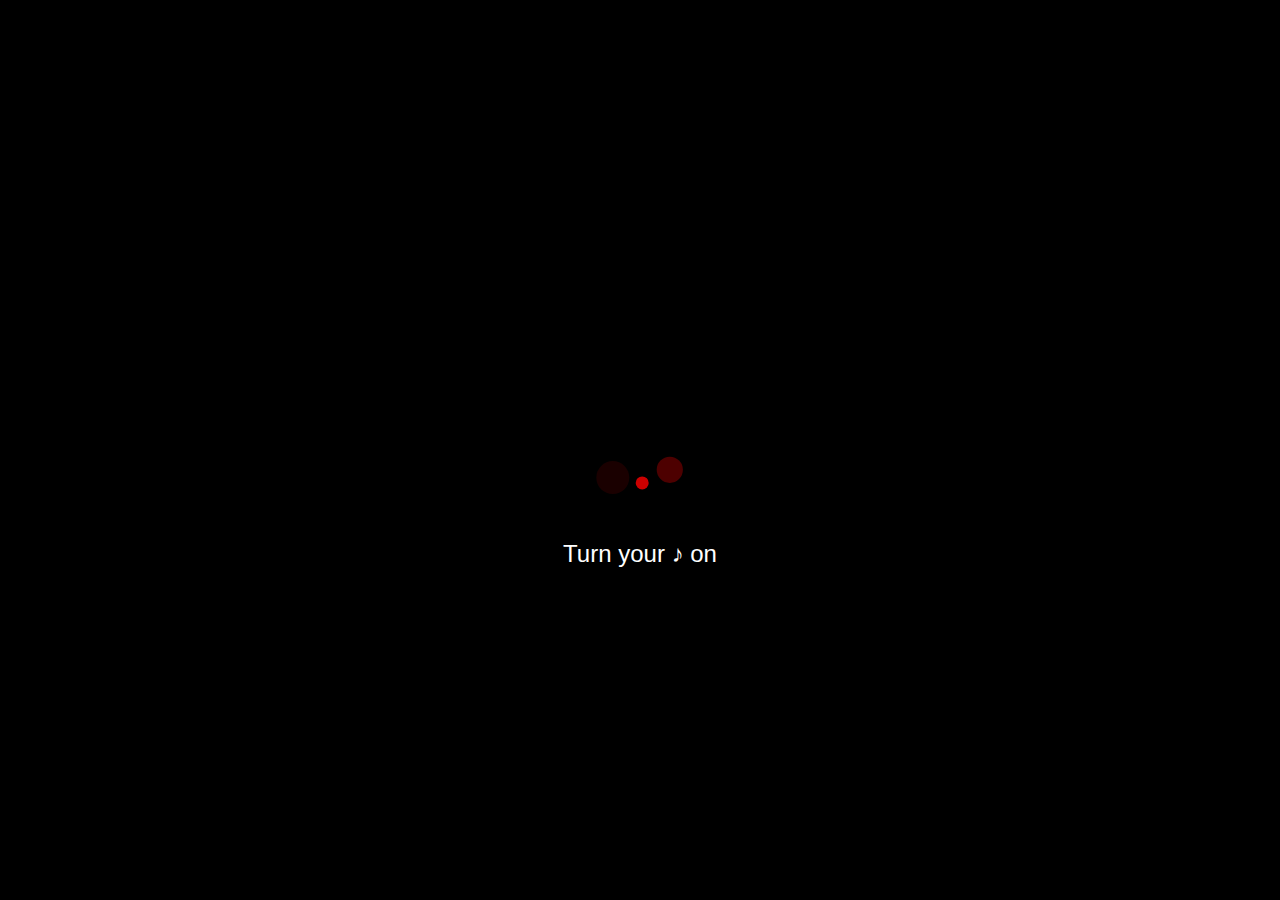
==== index.html @ d578fb40 "NEW index" ====
<!DOCTYPE html>
<html lang="en" class="no-js">
	<head>
		<meta charset="UTF-8" />
		<meta http-equiv="X-UA-Compatible" content="IE=edge">
		<meta name="viewport" content="width=device-width, initial-scale=1">
		<title>个人领域</title>

		<link href="https://fonts.googleapis.com/css?family=Vidaloka" rel="stylesheet">
		<link rel="stylesheet" type="text/css" href="css/normalize.css" />
		<link rel="stylesheet" type="text/css" href="css/style1.css" />
		<link rel="shortcut icon" href="favicon.ico" type="image/x-icon" />

	<!--[if IE]>
  		<script src="http://html5shiv.googlecode.com/svn/trunk/html5.js"></script>
		<![endif]-->
		<script>document.documentElement.className = 'js';</script>
	</head>
	<body>
		<svg class="hidden">
			<defs>
				<symbol id="icon-arrow" viewBox="0 0 24 24">
					<title>arrow</title>
					<polygon points="6.3,12.8 20.9,12.8 20.9,11.2 6.3,11.2 10.2,7.2 9,6 3.1,12 9,18 10.2,16.8 "/>
				</symbol>
				<symbol id="icon-drop" viewBox="0 0 24 24">
					<title>drop</title>
					<path d="M12,21c-3.6,0-6.6-3-6.6-6.6C5.4,11,10.8,4,11.4,3.2C11.6,3.1,11.8,3,12,3s0.4,0.1,0.6,0.3c0.6,0.8,6.1,7.8,6.1,11.2C18.6,18.1,15.6,21,12,21zM12,4.8c-1.8,2.4-5.2,7.4-5.2,9.6c0,2.9,2.3,5.2,5.2,5.2s5.2-2.3,5.2-5.2C17.2,12.2,13.8,7.3,12,4.8z"/><path d="M12,18.2c-0.4,0-0.7-0.3-0.7-0.7s0.3-0.7,0.7-0.7c1.3,0,2.4-1.1,2.4-2.4c0-0.4,0.3-0.7,0.7-0.7c0.4,0,0.7,0.3,0.7,0.7C15.8,16.5,14.1,18.2,12,18.2z"/>
				</symbol>
				<symbol id="icon-grid" viewBox="0 0 100 100">
					<title>grid</title>
					<rect x="8.4" y="8.9" width="20.1" height="20.1"/>
					<rect x="40" y="8.9" width="20.1" height="20.1"/>
					<rect x="71.6" y="8.9" width="20.1" height="20.1"/>
					<rect x="8.3" y="40" width="20.1" height="20.1"/>
					<rect x="39.9" y="40" width="20.1" height="20.1"/>
					<rect x="71.6" y="40" width="20.1" height="20.1"/>
					<rect x="8.3" y="71" width="20.1" height="20.1"/>
					<rect x="39.9" y="71" width="20.1" height="20.1"/>
					<rect x="71.6" y="71" width="20.1" height="20.1"/>
				</symbol>
				<symbol id="icon-sound-on" viewBox="0 0 100 100">
					<title>sound on</title>
					<path d="M57.9,13c-6.6,0-13.1,1.8-18.8,5.1c-5.1,3-9.3,7.1-12.5,12.1H12.5c-5.7,0-10.4,4.7-10.4,10.4v18.9
						c0,5.7,4.7,10.4,10.4,10.4h14.1c3.1,4.9,7.4,9.1,12.5,12.1c5.7,3.3,12.1,5.1,18.8,5.1c1.5,0,2.7-1.2,2.7-2.7V15.7
						C60.6,14.2,59.4,13,57.9,13z M25.5,64.5h-13c-2.8,0-5.1-2.3-5.1-5.1V40.6c0-2.8,2.3-5.1,5.1-5.1h13C25.5,35.5,25.5,64.5,25.5,64.5
						z M55.2,81.6c-10-0.8-19.1-6.5-24.4-15.1V33.6c5.3-8.6,14.4-14.3,24.4-15.1V81.6z"/>
					<path d="M71,29.4c-1.2-0.8-2.9-0.6-3.7,0.7c-0.8,1.2-0.6,2.9,0.7,3.7c5.3,3.7,8.5,9.8,8.5,16.3S73.3,62.6,68,66.3
						c-1.2,0.8-1.5,2.5-0.7,3.7c0.5,0.8,1.3,1.1,2.2,1.1c0.5,0,1.1-0.2,1.5-0.5C77.8,66,81.8,58.3,81.8,50S77.8,34.1,71,29.4z"/>
					<path d="M81.3,18.3c-1.2-0.8-2.9-0.6-3.7,0.7c-0.8,1.2-0.6,2.9,0.7,3.7c8.9,6.2,14.3,16.4,14.3,27.3
						s-5.3,21.1-14.3,27.3c-1.2,0.8-1.5,2.5-0.7,3.7c0.5,0.8,1.3,1.1,2.2,1.1c0.5,0,1.1-0.2,1.5-0.5C91.7,74.5,97.9,62.6,97.9,50
						S91.7,25.5,81.3,18.3z"/>
				</symbol>
				<symbol id="icon-sound-off" viewBox="0 0 100 100">
					<title>sound off</title>
					<path d="M57.9,13c-6.6,0-13.1,1.8-18.8,5.1c-5.1,3-9.3,7.1-12.5,12.1H12.5c-5.7,0-10.4,4.7-10.4,10.4v18.9
						c0,5.7,4.7,10.4,10.4,10.4h14.1c3.1,4.9,7.4,9.1,12.5,12.1c5.7,3.3,12.1,5.1,18.8,5.1c1.5,0,2.7-1.2,2.7-2.7V15.7
						C60.6,14.2,59.4,13,57.9,13z M25.5,64.5h-13c-2.8,0-5.1-2.3-5.1-5.1V40.6c0-2.8,2.3-5.1,5.1-5.1h13C25.5,35.5,25.5,64.5,25.5,64.5z
						M55.2,81.6c-10-0.8-19.1-6.5-24.4-15.1V33.6c5.3-8.6,14.4-14.3,24.4-15.1V81.6z"/>
					<g>
						<path d="M68.4,66.4c-0.7,0-1.4-0.3-1.9-0.8c-1-1-1-2.7,0-3.8l27.6-27.6c1-1,2.7-1,3.8,0c1,1,1,2.7,0,3.8L70.3,65.7
						C69.8,66.2,69.1,66.4,68.4,66.4z"/>
						<path d="M96,66.4c-0.7,0-1.4-0.3-1.9-0.8L66.6,38.1c-1-1-1-2.7,0-3.8c1-1,2.7-1,3.8,0l27.6,27.6c1,1,1,2.7,0,3.8
						C97.4,66.2,96.7,66.4,96,66.4z"/>
					</g>
				</symbol>
			</defs>
		</svg>
		<main class="landing-layout">
			<!-- Landing wrap with sections -->
			<div class="landing-wrap">
				<section class="landing landing--above" style="background-image: url(img/2.jpg);"></section>
				<section class="landing landing--beneath" style="background-image: url(img/1.jpg);">
					<canvas id="bubbles"></canvas>
				</section>
			</div><!-- /landing-wrap -->
			<!-- Landing header with title -->
			<header class="landing-header">
				<h1 class="landing-header__title" aria-label="Seaweed">
					<span>S</span><span>u</span><span>p</span><span>e</span><span>r</span><span>a</span><span>n</span><span>d</span><span>y</span>
				</h1>
				<p class="landing-header__tagline">WELCOME</p>
			</header><!-- /landing-header -->
			<!-- Trigger button for layout change -->
			<button class="button button--trigger" aria-label="View more">
				<svg class="icon icon--grid icon--shown"><use xlink:href="#icon-grid"></use></svg>
				<svg class="icon icon--arrow-up icon--hidden"><use xlink:href="#icon-arrow"></use></svg>
			</button>
			<!-- Sound on/off button -->
			<button class="button button--sound" aria-label="Toggle sound">
				<svg class="icon icon--sound-on icon--shown"><use xlink:href="#icon-sound-on"></use></svg>
				<svg class="icon icon--sound-off icon--hidden"><use xlink:href="#icon-sound-off"></use></svg>
			</button>
			<!-- Featured content that gets shown after the layout opens -->
			<section class="featured-content">
				<ul class="featured-list">
					<li class="featured-list__item">
						<a href="#" class="featured-list__link">
							<img class="featured-list__img" src="img/icons/me.svg" alt="Seaweed 1">
							<h3 class="featured-list__title">SuperAndy</h3>
						</a>
					</li>
					<li class="featured-list__item">
						<a href="#" class="featured-list__link">
							<img class="featured-list__img" src="img/icons/musiccloud.svg" alt="Seaweed 2">
							<h3 class="featured-list__title">Cloud Music</h3>
						</a>
					</li>
					<li class="featured-list__item">
						<a href="#" class="featured-list__link">
							<img class="featured-list__img" src="img/icons/news.svg" alt="Seaweed 3">
							<h3 class="featured-list__title">Blog</h3>
						</a>
					</li>
					<li class="featured-list__item">
						<a href="#" class="featured-list__link">
							<img class="featured-list__img" src="img/icons/qq.svg" alt="Seaweed 4">
							<h3 class="featured-list__title">QQ</h3>
						</a>
					</li>
					<li class="featured-list__item">
						<a href="#" class="featured-list__link">
							<img class="featured-list__img" src="img/icons/wechats.svg" alt="Seaweed 5">
							<h3 class="featured-list__title">Wechat</h3>
						</a>
					</li>
					<li class="featured-list__item">
						<a href="#" class="featured-list__link">
							<img class="featured-list__img" src="img/icons/github.svg" alt="Seaweed 6">
							<h3 class="featured-list__title">Github</h3>
						</a>
					</li>
				</ul>
			</section><!-- /featured-content -->

			<div class="loader">
				<svg class="loader__img" viewBox="0 0 100 100" width="100px" height="100px">
					<circle class="loader__circle" cx="22.8" cy="77.6" r="16.5"/>
					<circle class="loader__circle" cx="52.2" cy="82.9" r="6.5"/>
					<circle class="loader__circle" cx="79.8" cy="69.8" r="13.1"/>
				</svg>
			</div>
		</main>
		<script src="js/howler.min.js"></script>
		<script src="js/imagesloaded.pkgd.min.js"></script>
		<script src="js/main.js"></script>
	</body>
</html>
---- css/style1.css ----
*,
*::after,
*::before {
	-webkit-box-sizing: border-box;
	box-sizing: border-box;
}

body {
	font-family: 'Avenir Next', Avenir, 'Helvetica Neue', Helvetica, Arial, sans-serif;
	background: #040c1d;
	color: #fff;
	-webkit-font-smoothing: antialiased;
	-moz-osx-font-smoothing: grayscale;
	height: 100vh;
}

.js body {
	overflow: hidden;
}

a {
	outline: none;
	color: #fff;
	text-decoration: none;
	-webkit-transition: color 0.2s;
	transition: color 0.2s;
}

a:hover,
a:focus {
	color: #84ff84;
	outline: none;
}

.hidden {
	position: absolute;
	overflow: hidden;
	width: 0;
	height: 0;
	pointer-events: none;
}

/* Icons */

.icon {
	display: block;
	width: 1.5em;
	height: 1.5em;
	margin: 0 auto;
	fill: currentColor;
}

.icon--hidden {
	display: none;
}

.landing-layout--open .button--trigger .icon--hidden {
	display: block;
}

.landing-layout--open .button--trigger .icon--shown {
	display: none;
}

.icon--arrow-up {
	-webkit-transform: rotate(90deg);
	transform: rotate(90deg);
}

.button {
	margin: 0;
	padding: 0;
	color: #000;
	border: none;
	background: none;
	width: 4em;
	height: 4em;
}

.button:hover {
	color: red;
}

.button:focus {
	outline: none;
}

.button--trigger {
	position: absolute;
	right: 0em;
	bottom: 0em;
}

.no-js .button--trigger {
	display: none;
}

.button--sound {
	position: absolute;
	right: 0em;
	top: 0em;
}

.button--sound-off .icon--shown {
	display: none;
}

.button--sound-off .icon--hidden {
	display: block;
}

.landing-layout {
	height: 100vh;
	overflow: hidden;
}

.landing {
	position: relative;
	width: 100vw;
	height: 100vh;
	background-repeat: no-repeat;
	background-size: cover;
}

.landing--above {
	background-position: 50% 100%;
}

.landing--beneath {
	background-position: 50% 0%;
}

.landing-header {
	position: absolute;
	top: 0;
	left: 0;
	display: -webkit-flex;
	display: -ms-flexbox;
	display: flex;
	-webkit-flex-direction: column;
	-ms-flex-direction: column;
	flex-direction: column;
	-webkit-justify-content: center;
	-ms-flex-pack: center;
	justify-content: center;
	-webkit-align-items: center;
	-ms-flex-align: center;
	align-items: center;
	width: 100vw;
	height: 100vh;
	padding: 1em;
	text-align: center;
}

.landing-header__title {
	font-family: 'Vidaloka', serif;
	font-size: 8em;
	font-weight: 400;
	line-height: 1;
	margin: 0.15em 0 0;
	letter-spacing: -0.05em;
	pointer-events: none;
}

.landing-header__tagline {
	font-size: 1.5em;
	padding: 0.5em;
	font-weight: 500;
	line-height: 1.75;
	max-width: 500px;
	margin: 0 auto;
	color: #000;
	/*background: #090d31;*/
}

.landing-header__title span {
	position: relative;
	display: inline-block;
}

.featured-content {
	position: absolute;
	width: 100%;
	height: 100%;
	top: 100vh;
	left: 0;
}

.js .featured-content {
	top: 0;
	pointer-events: none;
}

.featured-list {
	display: -webkit-flex;
	display: -ms-flexbox;
	display: flex;
	-webkit-flex-wrap: wrap;
	-ms-flex-wrap: wrap;
	flex-wrap: wrap;
	-webkit-justify-content: center;
	-ms-flex-pack: center;
	justify-content: center;
	-webkit-align-items: center;
	-ms-flex-align: center;
	align-items: center;
	-webkit-align-content: center;
	-ms-flex-line-pack: center;
	align-content: center;
	max-width: 50vw;
	min-width: 550px;
	height: 60vh;
	margin: 30vh auto 0;
	padding: 0;
	list-style: none;
	text-align: center;
}

.featured-list__item {
	width: 33.33%;
	padding: 10% 0 0;
}

.featured-list__link {
	display: block;
	position: relative;
	text-align: center;
}

.featured-list__img {
	width: 37.5%;
	max-width: 80px;
	min-width: 60px;
	display: block;
	margin: 0 auto;
}

.featured-list__title {
	font-weight: 500;
	display: inline-block;
	padding: 0 0.5em;
	line-height: 1.5;
	color: #000 !important;
}

/* jq22 header */

.jq22-header {
	padding: 0.185em 0.5em;
	width: calc(100% - 4em);
	display: -webkit-flex;
	display: -ms-flexbox;
	display: flex;
	-webkit-flex-direction: row;
	-ms-flex-direction: row;
	flex-direction: row;
	-webkit-align-items: center;
	-ms-flex-align: center;
	align-items: center;
	-webkit-flex-wrap: wrap;
	flex-wrap: wrap;
	position: absolute;
	top: 0;
	left: 0;
}

.jq22-header__title {
	font-size: 1em;
	font-weight: 500;
	margin: 0;
	padding: 0 0.75em;
}


/* Top Navigation Style */

.jq22-links {
	position: relative;
	display: -webkit-flex;
	display: -ms-flexbox;
	display: flex;
	-webkit-justify-content: center;
	-ms-flex-pack: center;
	justify-content: center;
	text-align: center;
	white-space: nowrap;
	margin: 0.5em 0;
}

.jq22-links::after {
	position: absolute;
	top: 10%;
	left: 50%;
	width: 1px;
	height: 80%;
	background: currentColor;
	opacity: 0.2;
	content: '';
	-webkit-transform: rotate3d(0, 0, 1, 22.5deg);
	transform: rotate3d(0, 0, 1, 22.5deg);
}

.jq22-icon {
	display: inline-block;
	margin: 0.25em;
	padding: 0.25em;
}

/* Demo links */

.jq22-demos {
	margin: 0 0 0 auto;
}

.jq22-demos a {
	font-weight: 700;
	font-size: 0.65em;
	line-height: 1;
	display: inline-block;
	margin: 0 2em 0 0;
	text-transform: uppercase;
	letter-spacing: 2px;
}

.jq22-demos a.current-demo {
	opacity: 0.5;
}


/**********************************/
/* All transitions and animations */
/**********************************/

.landing-wrap {
	-webkit-transition: -webkit-transform 1.6s;
	transition: transform 1.6s;
	-webkit-transition-timing-function: cubic-bezier(1, 0.005, 0.33, 1);
	transition-timing-function: cubic-bezier(1, 0.005, 0.33, 1);
}

.landing-layout--open .landing-wrap {
	-webkit-transform: translate3d(0, -100vh, 0);
	transform: translate3d(0, -100vh, 0);
}

.landing--above {
	-webkit-transform-origin: 50% 100%;
	transform-origin: 50% 100%;
	-webkit-transition: -webkit-transform 1.6s, opacity 1.6s;
	transition: transform 1.6s, opacity 1.6s;
	-webkit-transition-timing-function: cubic-bezier(1, 0.005, 0.33, 1);
	transition-timing-function: cubic-bezier(1, 0.005, 0.33, 1);
}

.landing-layout--open .landing--above {
	opacity: 0;
	-webkit-transform: scale3d(1.2, 1.2, 1);
	transform: scale3d(1.2, 1.2, 1);
}

.landing-header__title {
	-webkit-transition: -webkit-transform 1.5s;
	transition: transform 1.5s;
}

.landing-layout--open .landing-header__title {
	-webkit-transition: -webkit-transform 2s 0.8s;
	transition: transform 2s 0.8s;
	-webkit-transform: translate3d(0, -30vh, 0);
	transform: translate3d(0, -30vh, 0);
}

.landing-header__tagline {
	-webkit-transition: opacity 0.5s 1.5s;
	transition: opacity 0.5s 1.5s;
}

.landing-layout--open .landing-header__tagline {
	opacity: 0;
	-webkit-transition-delay: 0s;
	transition-delay: 0s;
}

.landing-header__title span {
	color: #000;
	-webkit-transition: color 1.5s;
	transition: color 1.5s;
	-webkit-transition-timing-function: cubic-bezier(1, 0.005, 0.33, 1);
	transition-timing-function: cubic-bezier(1, 0.005, 0.33, 1);
	-webkit-animation-name: floatAround-1;
	-webkit-animation-duration: 8s;
	-webkit-animation-timing-function: ease-out;
	-webkit-animation-iteration-count: infinite;
	-webkit-animation-fill-mode: forwards;
	-webkit-animation-play-state: paused;
	animation-name: floatAround-1;
	animation-duration: 8s;
	animation-timing-function: ease-out;
	animation-iteration-count: infinite;
	animation-fill-mode: forwards;
	animation-play-state: paused;
}

.landing-header__title span:nth-child(even) {
	-webkit-animation-name: floatAround-2;
	-webkit-animation-duration: 10s;
	animation-name: floatAround-2;
	animation-duration: 10s;
}

.landing-layout--open .landing-header__title span,
.landing-layout--open .landing-header__title span:nth-child(even) {
	-webkit-transition: color 0.8s 0.4s;
	transition: color 0.8s 0.4s;
	color: red;
	-webkit-animation-play-state: running;
	animation-play-state: running;
}

@-webkit-keyframes floatAround-1 {
	0%, 100% {
		-webkit-transform: translate3d(0, 0, 0);
		transform: translate3d(0, 0, 0);
	}
	50% {
		-webkit-transform: translate3d(0, 0.1em, 0) rotate3d(0, 0, 1, -1deg);
		transform: translate3d(0, 0.1em, 0) rotate3d(0, 0, 1, -1deg);
		-webkit-animation-timing-function: ease-in;
		animation-timing-function: ease-in;
	}
}

@keyframes floatAround-1 {
	0%, 100% {
		-webkit-transform: translate3d(0, 0, 0);
		transform: translate3d(0, 0, 0);
	}
	50% {
		-webkit-transform: translate3d(0, 0.1em, 0);
		transform: translate3d(0, 0.1em, 0);
		-webkit-animation-timing-function: ease-in;
		animation-timing-function: ease-in;
	}
}

@-webkit-keyframes floatAround-2 {
	0%, 100% {
		-webkit-transform: translate3d(0, 0, 0);
		transform: translate3d(0, 0, 0);
	}
	50% {
		-webkit-transform: translate3d(0, 0.05em, 0) rotate3d(0, 0, 1, 1deg);
		transform: translate3d(0, 0.05em, 0) rotate3d(0, 0, 1, 1deg);
		-webkit-animation-timing-function: ease-in;
		animation-timing-function: ease-in;
	}
}

@keyframes floatAround-2 {
	0%, 100% {
		-webkit-transform: translate3d(0, 0, 0);
		transform: translate3d(0, 0, 0);
	}
	50% {
		-webkit-transform: translate3d(0, 0.05em, 0) rotate3d(0, 0, 1, 1deg);
		transform: translate3d(0, 0.05em, 0) rotate3d(0, 0, 1, 1deg);
		-webkit-animation-timing-function: ease-in;
		animation-timing-function: ease-in;
	}
}

.js .featured-list__item {
	opacity: 0;
	-webkit-transform: translate3d(0, 10px, 0) scale3d(0.8, 0.8, 1);
	transform: translate3d(0, 10px, 0) scale3d(0.8, 0.8, 1);
	-webkit-transition: opacity 0.3s, -webkit-transform 0.3s;
	transition: opacity 0.3s, transform 0.3s;
}

.landing-layout--open .featured-list__item {
	pointer-events: auto;
	opacity: 1;
	-webkit-transform: scale3d(1, 1, 1);
	transform: scale3d(1, 1, 1);
	-webkit-transition: opacity 1.5s, -webkit-transform 0.8s;
	transition: opacity 1.5s, transform 0.8s;
	-webkit-transition-delay: 1.6s;
	transition-delay: 1.6s;
}

.landing-layout--open .featured-list__item:nth-child(2) {
	-webkit-transition-delay: 1.65s;
	transition-delay: 1.65s;
}

.landing-layout--open .featured-list__item:nth-child(3) {
	-webkit-transition-delay: 1.7s;
	transition-delay: 1.7s;
}

.landing-layout--open .featured-list__item:nth-child(4) {
	-webkit-transition-delay: 1.75s;
	transition-delay: 1.75s;
}

.landing-layout--open .featured-list__item:nth-child(5) {
	-webkit-transition-delay: 1.8s;
	transition-delay: 1.8s;
}

.landing-layout--open .featured-list__item:nth-child(6) {
	-webkit-transition-delay: 1.85s;
	transition-delay: 1.85s;
}

.jq22-header {
	-webkit-transition: opacity 0.5s 1.5s;
	transition: opacity 0.5s 1.5s;
}

.landing-layout--open .jq22-header {
	pointer-events: none;
	opacity: 0;
	-webkit-transition-delay: 0s;
	transition-delay: 0s;
}

.loader {
	position: fixed;
	width: 100vw;
	height: 100vh;
	background:  #000;
	top: 0;
	left: 0;
	pointer-events: none;
	display: -webkit-flex;
	display: -ms-flexbox;
	display: flex;
	-webkit-justify-content: center;
	-ms-flex-pack: center;
	justify-content: center;
	-webkit-align-items: center;
	-ms-flex-align: center;
	align-items: center;
	visibility: hidden;
}

.loader::after {
	position: absolute;
	content: 'Turn your \0009 \266A \0009 on';
	color: #fff;
	top: 60%;
	width: 100%;
	left: 0;
	text-align: center;
	font-size: 1.5em;
}

.js .loader {
	visibility: visible;
}

.landing-layout--loaded .loader {
	opacity: 0;
	-webkit-transition: opacity 0.3s;
	transition: opacity 0.3s;
}

.loader__circle {
	fill: red;
	opacity: 0.1;
	-webkit-animation: moveUpDown 0.5s ease alternate infinite forwards;
	animation: moveUpDown 0.5s ease alternate infinite forwards;
}

.loader__circle:nth-child(2) {
	opacity: 0.8;
	-webkit-animation-delay: 0.1s;
	animation-delay: 0.1s;
}

.loader__circle:nth-child(3) {
	opacity: 0.3;
	-webkit-animation-delay: 0.4s;
	animation-delay: 0.4s;
}

@-webkit-keyframes moveUpDown {
	to {
		-webkit-transform: translate3d(0, -50px, 0);
		transform: translate3d(0, -50px, 0);
		opacity: 0.5;
	}
}

@keyframes moveUpDown {
	to {
		-webkit-transform: translate3d(0, -50px, 0);
		transform: translate3d(0, -50px, 0);
		opacity: 0.5;
	}
}

/* Media queries */

@media screen and (max-width: 43.75em) {
	.jq22-demos {
		margin: 0 0 0 0.5em;
		width: 100%;
	}
	.jq22-demos::after {
		content: 'Tap anywhere to turn on sound';
		display: inline-block;
		margin: 1em 0 0 0;
		font-weight: bold;
		color: #84ff84;
	}
	.landing-header__title {
		font-size: 2.5em;
	}
	.landing-layout--open .landing-header__title {
		-webkit-transform: translate3d(0, -40vh, 0);
		transform: translate3d(0, -40vh, 0);
	}
	.landing-header__tagline {
		font-size: 0.85em;
	}
	.featured-list {
		width: 80%;
		min-width: 0;
		max-width: none;
		margin-top: 17.5vh;
	}
	.featured-list__item {
		width: 50%;
	}
	.featured-list__img {
		width: 40px;
		max-width: none;
		min-width: 0;
	}
	.featured-list__title {
		font-size: 0.85em;
	}
	.button {
		font-size: 0.85em;
	}
	.jq22-header {
		font-size: 0.75em;
	}
	.jq22-header__title {
		padding: 0;
	}
	.loader::after {
		font-size: 1em;
	}
}
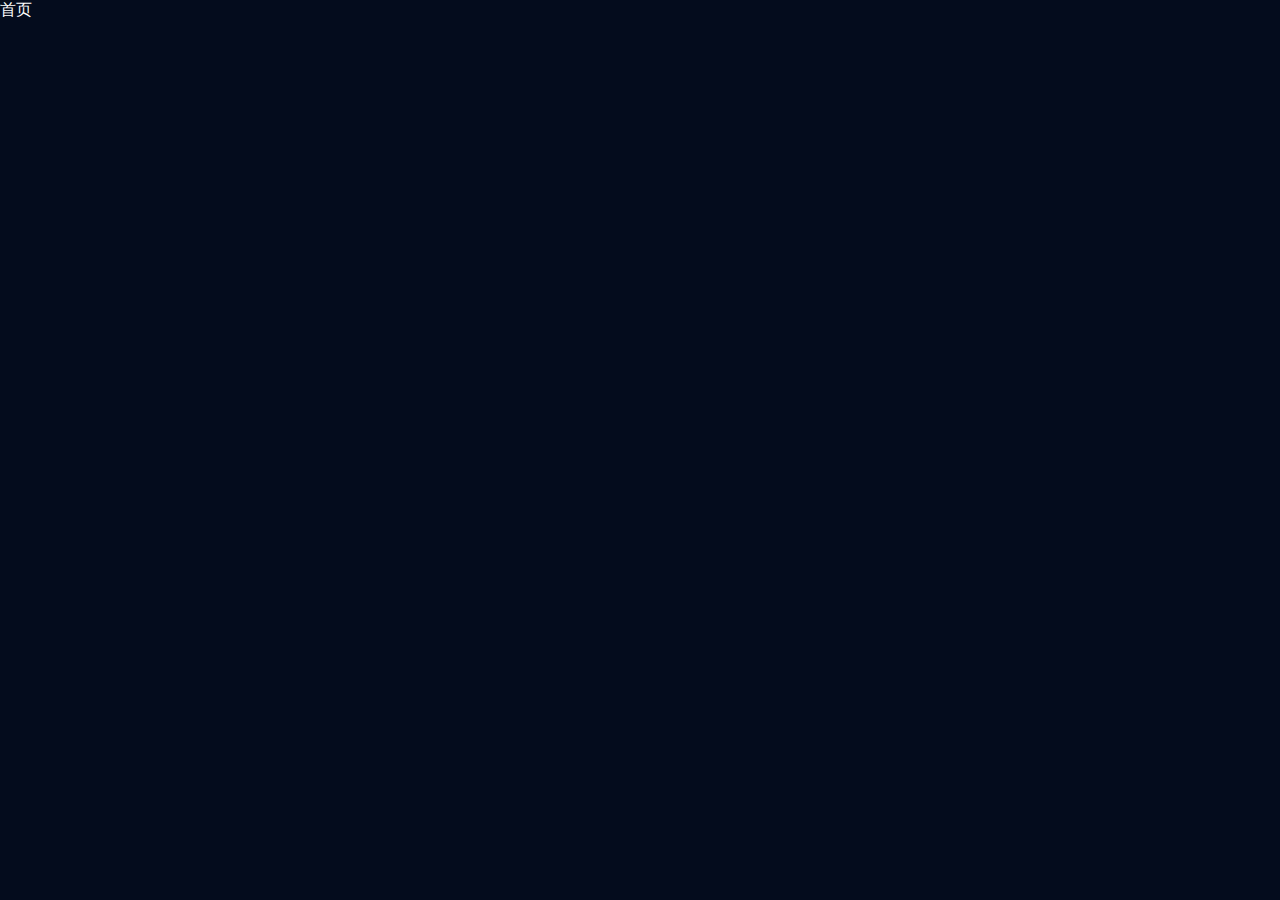
==== commit 3bcdd554: "add" ====
--- a/index.html
+++ b/index.html
@@ -1,148 +1,23 @@
 <!DOCTYPE html>
 <html lang="en" class="no-js">
-	<head>
-		<meta charset="UTF-8" />
-		<meta http-equiv="X-UA-Compatible" content="IE=edge">
-		<meta name="viewport" content="width=device-width, initial-scale=1">
-		<title>个人领域</title>
+  <head>
+    <meta charset="utf-8" />
+    <title>陈彪的个人网站</title>
+    <meta name="google" value="notranslate"><!-- 禁止Chrome 浏览器中自动提示翻译 -->
+    <meta http-equiv="X-UA-Compatible" content="IE=edge">
+    <meta content="width=device-width, initial-scale=1" name="viewport" />
+    <meta content="" name="description" />
+    <meta content="" name="author" />
+    <meta http-equiv="Pragma" content="no-cache">
+    <meta http-equiv="Cache-Control" content="no-cache">
+    <meta http-equiv="Expires" content="0">
+    <link href="https://fonts.googleapis.com/css?family=Vidaloka" rel="stylesheet">
+    <link rel="stylesheet" type="text/css" href="css/normalize.css" />
+    <link rel="stylesheet" type="text/css" href="css/style1.css" />
+    <link rel="shortcut icon" href="favicon.ico" type="image/x-icon" />
 
-		<link href="https://fonts.googleapis.com/css?family=Vidaloka" rel="stylesheet">
-		<link rel="stylesheet" type="text/css" href="css/normalize.css" />
-		<link rel="stylesheet" type="text/css" href="css/style1.css" />
-		<link rel="shortcut icon" href="favicon.ico" type="image/x-icon" />
-
-	<!--[if IE]>
-  		<script src="http://html5shiv.googlecode.com/svn/trunk/html5.js"></script>
-		<![endif]-->
-		<script>document.documentElement.className = 'js';</script>
-	</head>
-	<body>
-		<svg class="hidden">
-			<defs>
-				<symbol id="icon-arrow" viewBox="0 0 24 24">
-					<title>arrow</title>
-					<polygon points="6.3,12.8 20.9,12.8 20.9,11.2 6.3,11.2 10.2,7.2 9,6 3.1,12 9,18 10.2,16.8 "/>
-				</symbol>
-				<symbol id="icon-drop" viewBox="0 0 24 24">
-					<title>drop</title>
-					<path d="M12,21c-3.6,0-6.6-3-6.6-6.6C5.4,11,10.8,4,11.4,3.2C11.6,3.1,11.8,3,12,3s0.4,0.1,0.6,0.3c0.6,0.8,6.1,7.8,6.1,11.2C18.6,18.1,15.6,21,12,21zM12,4.8c-1.8,2.4-5.2,7.4-5.2,9.6c0,2.9,2.3,5.2,5.2,5.2s5.2-2.3,5.2-5.2C17.2,12.2,13.8,7.3,12,4.8z"/><path d="M12,18.2c-0.4,0-0.7-0.3-0.7-0.7s0.3-0.7,0.7-0.7c1.3,0,2.4-1.1,2.4-2.4c0-0.4,0.3-0.7,0.7-0.7c0.4,0,0.7,0.3,0.7,0.7C15.8,16.5,14.1,18.2,12,18.2z"/>
-				</symbol>
-				<symbol id="icon-grid" viewBox="0 0 100 100">
-					<title>grid</title>
-					<rect x="8.4" y="8.9" width="20.1" height="20.1"/>
-					<rect x="40" y="8.9" width="20.1" height="20.1"/>
-					<rect x="71.6" y="8.9" width="20.1" height="20.1"/>
-					<rect x="8.3" y="40" width="20.1" height="20.1"/>
-					<rect x="39.9" y="40" width="20.1" height="20.1"/>
-					<rect x="71.6" y="40" width="20.1" height="20.1"/>
-					<rect x="8.3" y="71" width="20.1" height="20.1"/>
-					<rect x="39.9" y="71" width="20.1" height="20.1"/>
-					<rect x="71.6" y="71" width="20.1" height="20.1"/>
-				</symbol>
-				<symbol id="icon-sound-on" viewBox="0 0 100 100">
-					<title>sound on</title>
-					<path d="M57.9,13c-6.6,0-13.1,1.8-18.8,5.1c-5.1,3-9.3,7.1-12.5,12.1H12.5c-5.7,0-10.4,4.7-10.4,10.4v18.9
-						c0,5.7,4.7,10.4,10.4,10.4h14.1c3.1,4.9,7.4,9.1,12.5,12.1c5.7,3.3,12.1,5.1,18.8,5.1c1.5,0,2.7-1.2,2.7-2.7V15.7
-						C60.6,14.2,59.4,13,57.9,13z M25.5,64.5h-13c-2.8,0-5.1-2.3-5.1-5.1V40.6c0-2.8,2.3-5.1,5.1-5.1h13C25.5,35.5,25.5,64.5,25.5,64.5
-						z M55.2,81.6c-10-0.8-19.1-6.5-24.4-15.1V33.6c5.3-8.6,14.4-14.3,24.4-15.1V81.6z"/>
-					<path d="M71,29.4c-1.2-0.8-2.9-0.6-3.7,0.7c-0.8,1.2-0.6,2.9,0.7,3.7c5.3,3.7,8.5,9.8,8.5,16.3S73.3,62.6,68,66.3
-						c-1.2,0.8-1.5,2.5-0.7,3.7c0.5,0.8,1.3,1.1,2.2,1.1c0.5,0,1.1-0.2,1.5-0.5C77.8,66,81.8,58.3,81.8,50S77.8,34.1,71,29.4z"/>
-					<path d="M81.3,18.3c-1.2-0.8-2.9-0.6-3.7,0.7c-0.8,1.2-0.6,2.9,0.7,3.7c8.9,6.2,14.3,16.4,14.3,27.3
-						s-5.3,21.1-14.3,27.3c-1.2,0.8-1.5,2.5-0.7,3.7c0.5,0.8,1.3,1.1,2.2,1.1c0.5,0,1.1-0.2,1.5-0.5C91.7,74.5,97.9,62.6,97.9,50
-						S91.7,25.5,81.3,18.3z"/>
-				</symbol>
-				<symbol id="icon-sound-off" viewBox="0 0 100 100">
-					<title>sound off</title>
-					<path d="M57.9,13c-6.6,0-13.1,1.8-18.8,5.1c-5.1,3-9.3,7.1-12.5,12.1H12.5c-5.7,0-10.4,4.7-10.4,10.4v18.9
-						c0,5.7,4.7,10.4,10.4,10.4h14.1c3.1,4.9,7.4,9.1,12.5,12.1c5.7,3.3,12.1,5.1,18.8,5.1c1.5,0,2.7-1.2,2.7-2.7V15.7
-						C60.6,14.2,59.4,13,57.9,13z M25.5,64.5h-13c-2.8,0-5.1-2.3-5.1-5.1V40.6c0-2.8,2.3-5.1,5.1-5.1h13C25.5,35.5,25.5,64.5,25.5,64.5z
-						M55.2,81.6c-10-0.8-19.1-6.5-24.4-15.1V33.6c5.3-8.6,14.4-14.3,24.4-15.1V81.6z"/>
-					<g>
-						<path d="M68.4,66.4c-0.7,0-1.4-0.3-1.9-0.8c-1-1-1-2.7,0-3.8l27.6-27.6c1-1,2.7-1,3.8,0c1,1,1,2.7,0,3.8L70.3,65.7
-						C69.8,66.2,69.1,66.4,68.4,66.4z"/>
-						<path d="M96,66.4c-0.7,0-1.4-0.3-1.9-0.8L66.6,38.1c-1-1-1-2.7,0-3.8c1-1,2.7-1,3.8,0l27.6,27.6c1,1,1,2.7,0,3.8
-						C97.4,66.2,96.7,66.4,96,66.4z"/>
-					</g>
-				</symbol>
-			</defs>
-		</svg>
-		<main class="landing-layout">
-			<!-- Landing wrap with sections -->
-			<div class="landing-wrap">
-				<section class="landing landing--above" style="background-image: url(img/2.jpg);"></section>
-				<section class="landing landing--beneath" style="background-image: url(img/1.jpg);">
-					<canvas id="bubbles"></canvas>
-				</section>
-			</div><!-- /landing-wrap -->
-			<!-- Landing header with title -->
-			<header class="landing-header">
-				<h1 class="landing-header__title" aria-label="Seaweed">
-					<span>S</span><span>u</span><span>p</span><span>e</span><span>r</span><span>a</span><span>n</span><span>d</span><span>y</span>
-				</h1>
-				<p class="landing-header__tagline">WELCOME</p>
-			</header><!-- /landing-header -->
-			<!-- Trigger button for layout change -->
-			<button class="button button--trigger" aria-label="View more">
-				<svg class="icon icon--grid icon--shown"><use xlink:href="#icon-grid"></use></svg>
-				<svg class="icon icon--arrow-up icon--hidden"><use xlink:href="#icon-arrow"></use></svg>
-			</button>
-			<!-- Sound on/off button -->
-			<button class="button button--sound" aria-label="Toggle sound">
-				<svg class="icon icon--sound-on icon--shown"><use xlink:href="#icon-sound-on"></use></svg>
-				<svg class="icon icon--sound-off icon--hidden"><use xlink:href="#icon-sound-off"></use></svg>
-			</button>
-			<!-- Featured content that gets shown after the layout opens -->
-			<section class="featured-content">
-				<ul class="featured-list">
-					<li class="featured-list__item">
-						<a href="#" class="featured-list__link">
-							<img class="featured-list__img" src="img/icons/me.svg" alt="Seaweed 1">
-							<h3 class="featured-list__title">SuperAndy</h3>
-						</a>
-					</li>
-					<li class="featured-list__item">
-						<a href="#" class="featured-list__link">
-							<img class="featured-list__img" src="img/icons/musiccloud.svg" alt="Seaweed 2">
-							<h3 class="featured-list__title">Cloud Music</h3>
-						</a>
-					</li>
-					<li class="featured-list__item">
-						<a href="#" class="featured-list__link">
-							<img class="featured-list__img" src="img/icons/news.svg" alt="Seaweed 3">
-							<h3 class="featured-list__title">Blog</h3>
-						</a>
-					</li>
-					<li class="featured-list__item">
-						<a href="#" class="featured-list__link">
-							<img class="featured-list__img" src="img/icons/qq.svg" alt="Seaweed 4">
-							<h3 class="featured-list__title">QQ</h3>
-						</a>
-					</li>
-					<li class="featured-list__item">
-						<a href="#" class="featured-list__link">
-							<img class="featured-list__img" src="img/icons/wechats.svg" alt="Seaweed 5">
-							<h3 class="featured-list__title">Wechat</h3>
-						</a>
-					</li>
-					<li class="featured-list__item">
-						<a href="#" class="featured-list__link">
-							<img class="featured-list__img" src="img/icons/github.svg" alt="Seaweed 6">
-							<h3 class="featured-list__title">Github</h3>
-						</a>
-					</li>
-				</ul>
-			</section><!-- /featured-content -->
-
-			<div class="loader">
-				<svg class="loader__img" viewBox="0 0 100 100" width="100px" height="100px">
-					<circle class="loader__circle" cx="22.8" cy="77.6" r="16.5"/>
-					<circle class="loader__circle" cx="52.2" cy="82.9" r="6.5"/>
-					<circle class="loader__circle" cx="79.8" cy="69.8" r="13.1"/>
-				</svg>
-			</div>
-		</main>
-		<script src="js/howler.min.js"></script>
-		<script src="js/imagesloaded.pkgd.min.js"></script>
-		<script src="js/main.js"></script>
-	</body>
-</html>
+  </head>
+  <body>
+  <div>首页</div>
+  </body>
+</html>--- a/css/style1.css
+++ b/css/style1.css
@@ -655,3 +655,45 @@
 		font-size: 1em;
 	}
 }
+/* position rel*/
+.wrap_posrel{
+	position: relative;
+}
+/* pc ------- 显示 微信 qq 样式 */
+/*qq hover style*/
+.featured_qqPop{
+	position: absolute;
+	background: url(../img/icons/qqfriends.jpg) no-repeat;
+	background-size: 128px 148px;
+	height: 148px;
+	width: 128px;
+	top: -100px;
+	left: 140px;
+	display: none;
+	border: 1px solid #000;
+	border-radius: 4px;
+}
+
+/*wechat hover style*/
+.featured_wechatPop{
+	position: absolute;
+	background: url(../img/icons/wechartfriends.jpg) no-repeat;
+	background-size: 128px 148px;
+	height: 148px;
+	width: 128px;
+	top: -100px;
+	left: 140px;
+	display: none;
+	/*border: 1px solid #000;*/
+	/*border-radius: 4px;*/
+}
+
+@media screen and (min-width: 44em) {
+	.wechat_wrap:hover .featured_wechatPop {
+		display: block;
+	}
+	.qq_wrap:hover .featured_qqPop{
+		display: block;
+	}
+}
+
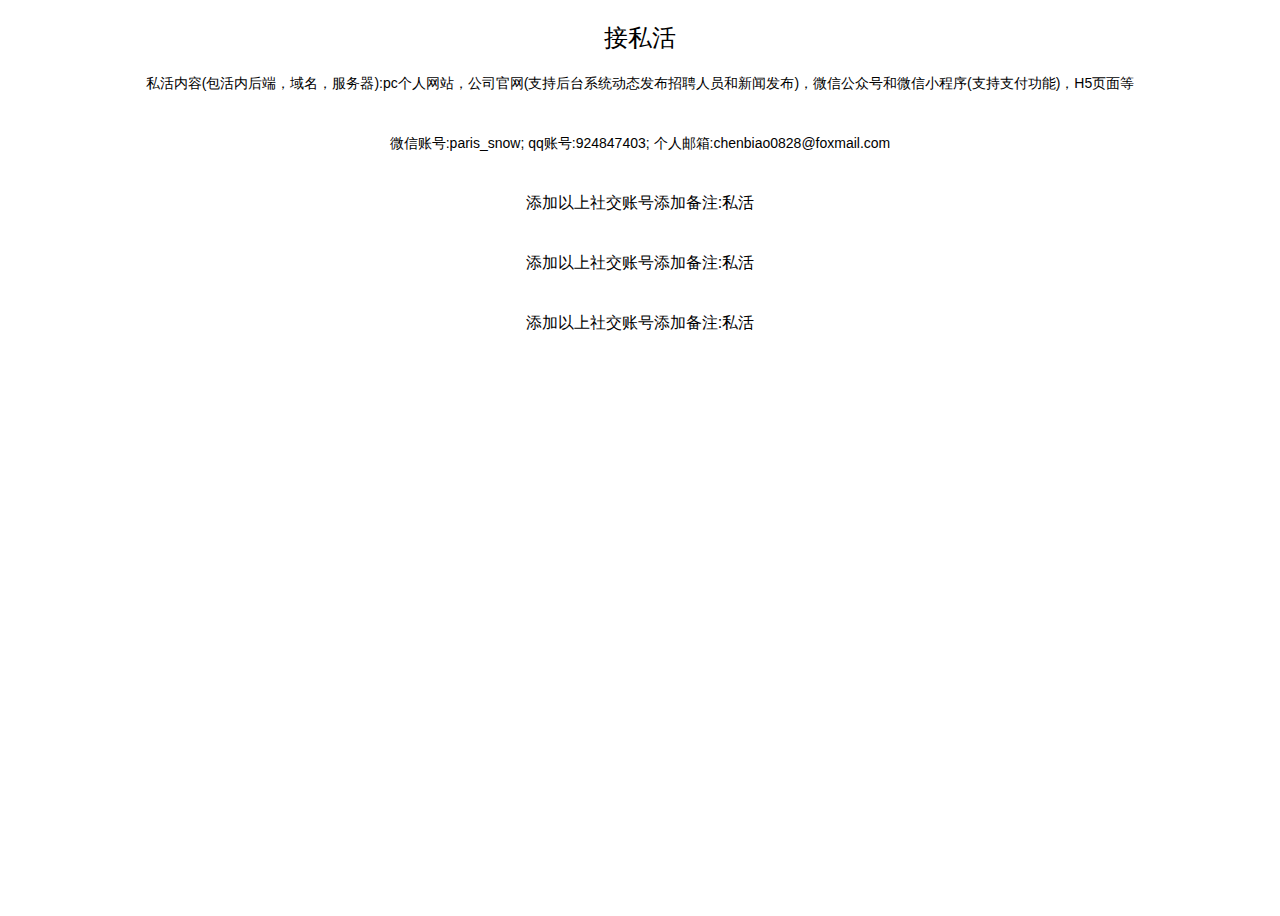
==== commit 0787f556: "add" ====
--- a/index.html
+++ b/index.html
@@ -12,12 +12,31 @@
     <meta http-equiv="Cache-Control" content="no-cache">
     <meta http-equiv="Expires" content="0">
     <link href="https://fonts.googleapis.com/css?family=Vidaloka" rel="stylesheet">
-    <link rel="stylesheet" type="text/css" href="css/normalize.css" />
     <link rel="stylesheet" type="text/css" href="css/style1.css" />
     <link rel="shortcut icon" href="favicon.ico" type="image/x-icon" />
-
+    <style>
+      .main-title{
+        font-size: 24px;
+        text-align: center;
+        color: #000;
+        height: 60px;
+        line-height: 60px;
+      }
+      .mian-msg{
+        font-size: 14px;
+        text-align: center;
+        color: #000;
+        height: 60px;
+        line-height: 30px;
+      }
+    </style>
   </head>
   <body>
-  <div>首页</div>
+    <div class="main-title">接私活</div>
+    <div class="mian-msg">私活内容(包活内后端，域名，服务器):pc个人网站，公司官网(支持后台系统动态发布招聘人员和新闻发布)，微信公众号和微信小程序(支持支付功能)，H5页面等</div>
+    <div class="mian-msg">微信账号:paris_snow; qq账号:924847403; 个人邮箱:chenbiao0828@foxmail.com</div>
+    <div class="mian-msg" style="font-size: 16px;">添加以上社交账号添加备注:私活</div>
+    <div class="mian-msg" style="font-size: 16px;">添加以上社交账号添加备注:私活</div>
+    <div class="mian-msg" style="font-size: 16px;">添加以上社交账号添加备注:私活</div>
   </body>
 </html>--- a/css/style1.css
+++ b/css/style1.css
@@ -7,8 +7,6 @@
 
 body {
 	font-family: 'Avenir Next', Avenir, 'Helvetica Neue', Helvetica, Arial, sans-serif;
-	background: #040c1d;
-	color: #fff;
 	-webkit-font-smoothing: antialiased;
 	-moz-osx-font-smoothing: grayscale;
 	height: 100vh;
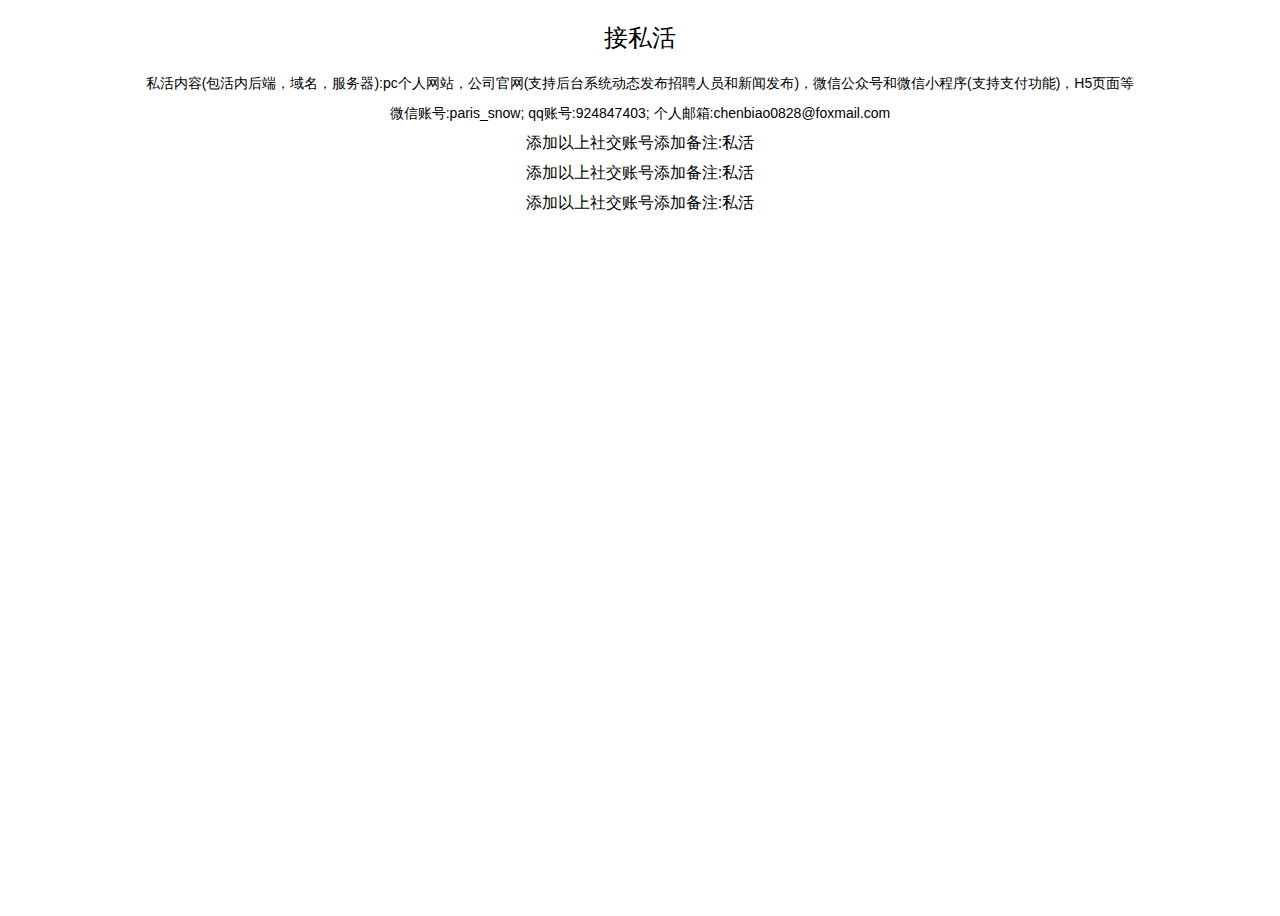
==== commit 8a7faf51: "add" ====
--- a/index.html
+++ b/index.html
@@ -26,7 +26,6 @@
         font-size: 14px;
         text-align: center;
         color: #000;
-        height: 60px;
         line-height: 30px;
       }
     </style>
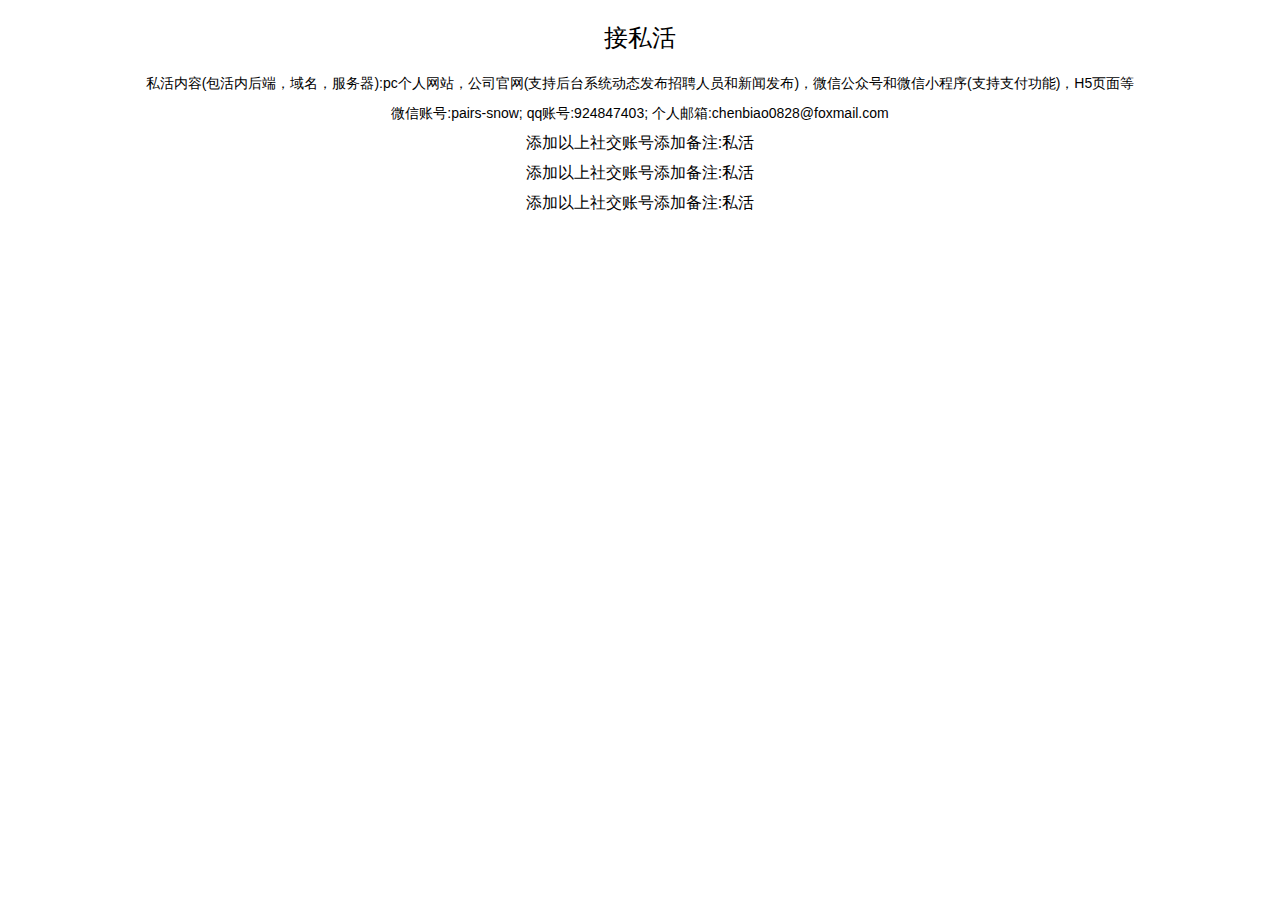
==== commit 7034d9c0: "add" ====
--- a/index.html
+++ b/index.html
@@ -33,7 +33,7 @@
   <body>
     <div class="main-title">接私活</div>
     <div class="mian-msg">私活内容(包活内后端，域名，服务器):pc个人网站，公司官网(支持后台系统动态发布招聘人员和新闻发布)，微信公众号和微信小程序(支持支付功能)，H5页面等</div>
-    <div class="mian-msg">微信账号:paris_snow; qq账号:924847403; 个人邮箱:chenbiao0828@foxmail.com</div>
+    <div class="mian-msg">微信账号:pairs-snow; qq账号:924847403; 个人邮箱:chenbiao0828@foxmail.com</div>
     <div class="mian-msg" style="font-size: 16px;">添加以上社交账号添加备注:私活</div>
     <div class="mian-msg" style="font-size: 16px;">添加以上社交账号添加备注:私活</div>
     <div class="mian-msg" style="font-size: 16px;">添加以上社交账号添加备注:私活</div>
